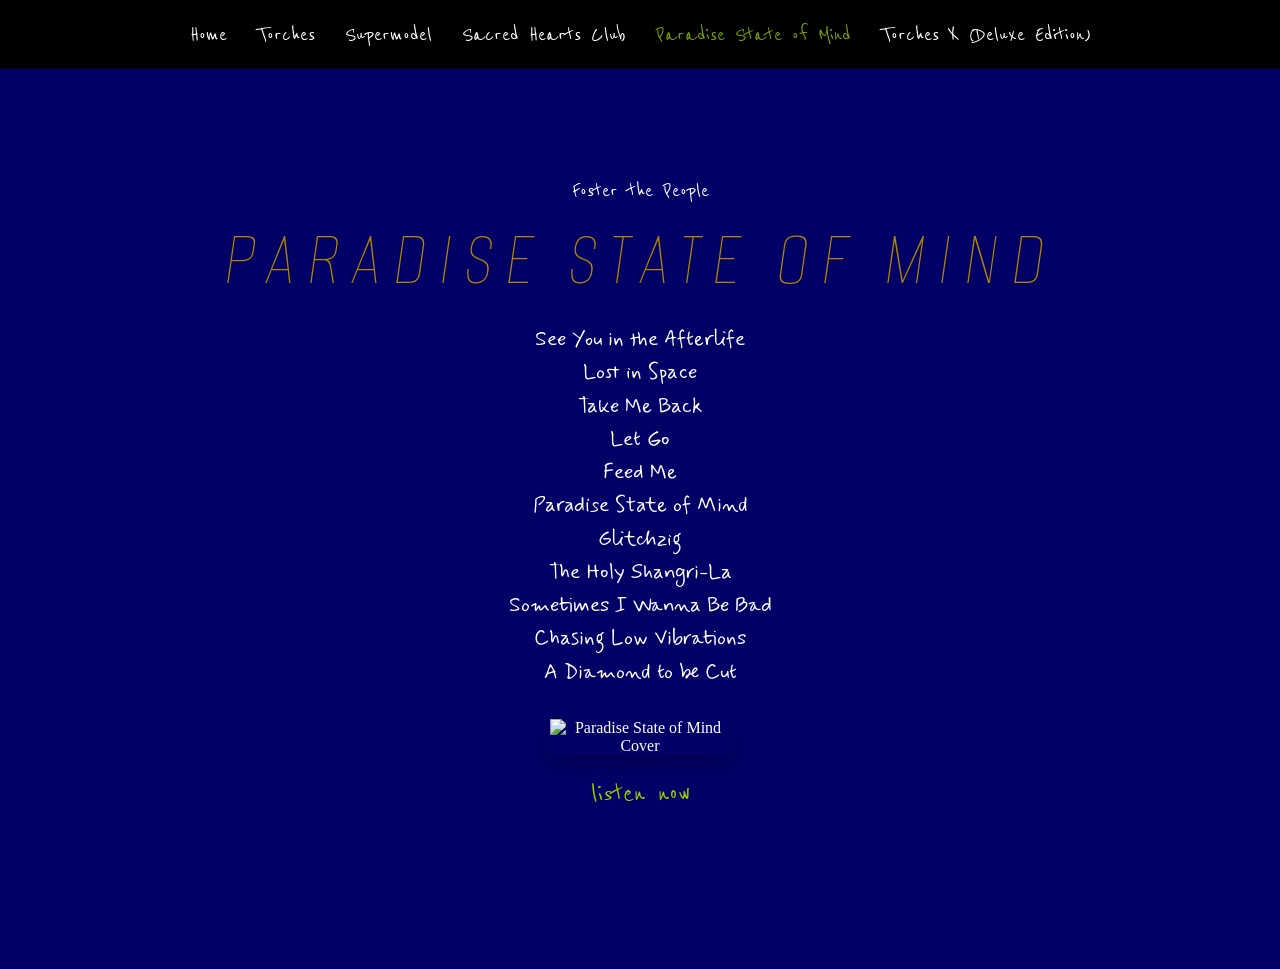
==== paradise state of mind.html @ 8e99a278 "Add files via upload" ====
<!DOCTYPE html>
<html lang="cs">
<head>
    <meta charset="UTF-8">
    <meta name="viewport" content="width=device-width, initial-scale=1.0">
    <title>Foster The People - Paradise State of Mind</title>
    <link href="https://fonts.googleapis.com/css2?family=Alumni+Sans+Pinstripe&family=Mynerve&family=Reenie+Beanie&display=swap" rel="stylesheet">
    <link rel="stylesheet" href="style.css">
</head>
<body>
    <nav class="navbar-psom">
        <ul>
            <li><a href="index.html">Home</a></li>
            <li><a href="torches.html">Torches</a></li>
            <li><a href="supermodel.html">Supermodel</a></li>
            <li><a href="sacred hearts club.html">Sacred Hearts Club</a></li>
            <li><a href="paradise state of mind.html" class="active">Paradise State of Mind</a></li>
			<li><a href="torches x.html">Torches X (Deluxe Edition)</a></li>
        </ul>
    </nav>

<div class="body-psom">
    <main class="content-psom">
        <header>
            <p class="band-name">Foster the People</p>
            <h1 class="album-psom">PARADISE STATE OF MIND</h1>
        </header>

        <section class="tracklist-psom">
            <ul>
                <li>See You in the Afterlife</li>
                <li>Lost in Space</li>
                <li>Take Me Back</li>
                <li>Let Go</li>
                <li>Feed Me</li>
                <li>Paradise State of Mind</li>
                <li>Glitchzig</li>
                <li>The Holy Shangri-La</li>
                <li>Sometimes I Wanna Be Bad</li>
                <li>Chasing Low Vibrations</li>
                <li>A Diamond to be Cut</li>
            </ul>
        </section>

        <section class="footer-cta">
            <img src="images/psom cover.jpg" alt="Paradise State of Mind Cover" class="psom-cover">
            <a href="https://open.spotify.com/album/27ynHS80OjICdw3qLNMgQP?si=8mzlaZCVSu6X0f-JZa1GEw" target="_blank" class="listen-link-psom">listen now</a>
        </section>
    </main>
</div>

</body>
</html>
---- style.css ----
/* Home */
* {
    margin: 0;
    padding: 0;
    box-sizing: border-box;
}

.home-page {
    background-color: #000;
	color: #fff;
    max-height: 50vh;
	display: flex;
	flex-direction: column;
}

/* menu */
.navbar-home {
    padding: 20px 0;
    width: 100%;
    z-index: 10;
}

.navbar-home ul {
    list-style: none;
    display: flex;
    justify-content: center;
    gap: 30px;
}

.navbar-home a {
    text-decoration: none;
    color: #fff;
    font-family: 'Reenie Beanie', cursive;
    font-size: 1.5rem;
    letter-spacing: 1px;
    transition: 0.3s;
}

.navbar-home a:hover, .navbar-home a.active {
    opacity: 0.6;
	color: #ff8c00;
}

/* main panel */
.main-panel {
	flex-grow: 1;
    display: flex;
    flex-direction: column;
    justify-content: center;
    align-items: center;
    padding-bottom: 50px; /* prostor pro footer */
}
.image-container {
    position: relative;
    width: 100%;
	height: 60vh;
	display: flex;
	justify-content: center;
	align-items: center;
    text-align: center;
	overflow: hidden;
}
.home-photo {
    width: 100%;
    height: 100%;
	object-fit: cover;
	object-position: center;
	filter: blur(3px); 
	transform: scale(1.1);
}
/* home texty */
.band-title {
	position: absolute;
    top: 50%;
    left: 50%;
    transform: translate(-50%, -50%);
    font-family: 'Rock Salt', cursive;
    font-size: 3rem;
    color: #ff8c00;
    text-shadow: 0 0 20px rgba(0,0,0,0.8); /* Aby byl nápis čitelný na fotce */
    white-space: nowrap;
}

.home-footer {
    margin-top: auto;
    padding: 30px 0;
    text-align: center;
}

.listen-to-us {
    font-family: 'Reenie Beanie', cursive;
    font-size: 2rem;
    color: #ff8c00;
    text-decoration: none;
    border-bottom: 2px solid transparent;
    transition: 0.3s;
	text-align: center;
}

.listen-to-us:hover {
    opacity: 0.6;
	color: #ff8c00;
}

/* Přizpůsobení pro mobily */
@media (max-width: 768px) {
    .main-panel {
        width: 90%; /* Na mobilu zabere bílý panel víc místa */
    }
    .band-title {
        font-size: 1.8rem;
    }
}

/*supermodel*/
* {
    margin: 0;
    padding: 0;
    box-sizing: border-box;
}

.body-s {
    background-color: #48a3a6; /* Tyrkysové pozadí z obrázku */
    color: #000;
    overflow-x: hidden;
    min-height: 100vh;
}
/* menu */
.navbar-s {
    padding: 20px 0;
    width: 100%;
    z-index: 10;
	background-color: #000;
}

.navbar-s ul {
    list-style: none;
    display: flex;
    justify-content: center;
    gap: 30px;
}

.navbar-s a {
    text-decoration: none;
    color: #fff;
    font-family: 'Reenie Beanie', cursive;
    font-size: 1.5rem;
    letter-spacing: 1px;
    transition: 0.3s;
}

.navbar-s a:hover, .navbar-s a.active {
    opacity: 0.6;
	color: #ffffcc;
}
/* content-s */
.content-s {
	margin: 10px;
	flex-grow: 1;
    display: flex;
    flex-direction: column;
    justify-content: center;
    align-items: center;
	text-align: center;
    padding-bottom: 50px; /* prostor pro footer */
}

/* s texty */
.band-name {
	font-family: 'Reenie Beanie', cursive;
    font-size: 1.5rem;
    margin-bottom: 5px;
}

.album-s {
    font-family: 'Akatab', sans-serif;
	color: #ffffcc;
    font-size: 4rem;
    letter-spacing: 5px;
    margin-bottom: 20px;
}

.tracklist ul {
    list-style: none;
    font-family: 'Mynerve', sans-serif;
    font-size: 1.3rem;
    line-height: 1.6;
    margin-bottom: 30px;
}

/* Spodní část s obalem */
.footer-cta {
    display: flex;
    flex-direction: column;
    align-items: center;
    gap: 10px;
}

.album-cover {
    width: 180px;
    box-shadow: 0 10px 20px rgba(0,0,0,0.2);
}

.listen-link-s {
    font-family: 'Reenie Beanie', cursive;
    font-size: 2rem;
    color: #ffffcc;
    text-decoration: none;
    transition: transform 0.3s;
}

.listen-link-s:hover {
    transform: scale(1.1);
}

/* Responzivita pro mobily */
@media (max-width: 768px) {
    .illustration {
        display: none; /* Skryje ilustrace na malých displejích, aby nepřekážely textu */
    }
    .album-s {
        font-size: 2.5rem;
    }
}




/* shc */
* {
    margin: 0;
    padding: 0;
    box-sizing: border-box;
}

.shc-page {
	background-color: #1a1a1a; /* Tmavé pozadí podle náhledu */
    color: #fff;
    min-height: 100vh;
    overflow-x: hidden;
}
/* menu */
.navbar-shc {
    padding: 20px 0;
    width: 100%;
    z-index: 10;
	background-color: #000;
}

.navbar-shc ul {
    list-style: none;
    display: flex;
    justify-content: center;
    gap: 30px;
}

.navbar-shc a {
    text-decoration: none;
    color: #fff;
    font-family: 'Reenie Beanie', cursive;
    font-size: 1.5rem;
    letter-spacing: 1px;
    transition: 0.3s;
}

.navbar-shc a:hover, .navbar-shc a.active {
    opacity: 0.6;
	color: #ff0066;
}
/* content-shc */
.content-shc {
	margin: 10px;
	flex-grow: 1;
    display: flex;
    flex-direction: column;
    justify-content: center;
    align-items: center;
	text-align: center;
    padding-bottom: 50px; /* prostor pro footer */
}

/* shc texty */
.band-name {
	font-family: 'Reenie Beanie', cursive;
    font-size: 1.5rem;
    margin-bottom: 5px;
}

.album-shc {
	font-family: 'Qwitcher Grypen', cursive;
    margin: 10px 0 40px 0;
    color: #ff99cc;
    font-size: 5rem;
    letter-spacing: 5px;
    margin-bottom: 20px;
}

.tracklist-shc ul {
    list-style: none;
    font-family: 'Mynerve', sans-serif;
    font-size: 1.3rem;
    line-height: 1.6;
    margin-bottom: 30px;
}

/* Spodní část s obalem */
.footer-cta {
    display: flex;
    flex-direction: column;
    align-items: center;
    gap: 10px;
}

.shc-cover {
    width: 180px;
    box-shadow: 0 10px 20px rgba(0,0,0,0.2);
}


.listen-link-shc {
    font-family: 'Reenie Beanie', cursive;
    font-size: 2rem;
    color: #ff0066;
    text-decoration: none;
    transition: transform 0.3s;
}

.listen-link-shc:hover {
    transform: scale(1.1);
}

/* Responzivita pro mobily */
@media (max-width: 768px) {
    .illustration {
        display: none; /* Skryje ilustrace na malých displejích, aby nepřekážely textu */
    }
    .album-shc {
        font-size: 2.5rem;
    }
}



/* --- TORCHES PAGE --- */

.body-t {
    background-color: #f0f0f0; /* Světlé pozadí typické pro Torches */
    color: #000;
    min-height: 100vh;
    display: flex;
    flex-direction: column;
}

/* Navigace Torches */
.navbar-t {
    padding: 20px 0;
    width: 100%;
    z-index: 10;
    background-color: #000;
}

.navbar-t ul {
    list-style: none;
    display: flex;
    justify-content: center;
    gap: 30px;
}

.navbar-t a {
    text-decoration: none;
    color: #fff;
    font-family: 'Reenie Beanie', cursive;
    font-size: 1.5rem;
	letter-spacing: 1px;
    transition: 0.3s;
}

.navbar-t a:hover, .navbar-t a.active {
    color: #ffcc00;
    opacity: 0.6;
}

/* Obsah Torches */
.content-t {
    margin: 10px;
    flex-grow: 1;
    display: flex;
    flex-direction: column;
    justify-content: center;
    align-items: center;
    text-align: center;
    padding-bottom: 50px;
}

.album-t {
    font-family: 'Alumni Sans Pinstripe', sans-serif;
    font-size: 6rem;
    font-weight: 100;
    text-transform: uppercase;
    color: #ffcc00;
    margin: 10px 0 20px 0;
    letter-spacing: 10px;
}

.tracklist-t ul {
    list-style: none;
    font-family: 'Mynerve', sans-serif;
    font-size: 1.4rem;
    line-height: 1.7;
    margin-bottom: 30px;
    color: #000;
}

.torches-cover {
    width: 180px;
    margin-bottom: 10px;
	box-shadow: 0 10px 20px rgba(0,0,0,0.2);
}

.listen-link-t {
    font-family: 'Reenie Beanie', cursive;
    font-size: 2rem;
    color: #ffcc00;
    text-decoration: none;
    transition: transform 0.3s;
}

.listen-link-t:hover {
    transform: scale(1.1);
}

/* Responzivita */
@media (max-width: 768px) {
    .album-t {
        font-size: 3.5rem;
        letter-spacing: 5px;
    }
    
    .navbar-t ul {
        gap: 15px;
    }
    
    .navbar-t a {
        font-size: 1.2rem;
    }
}




/* --- PARADISE STATE OF MIND PAGE --- */

.body-psom {
    background-color: #000066;
    color: #fff;
    min-height: 100vh;
    display: flex;
    flex-direction: column;
}

/* Navigace PSOM */
.navbar-psom {
    padding: 20px 0;
    width: 100%;
    z-index: 10;
    background-color: #000;
}

.navbar-psom ul {
    list-style: none;
    display: flex;
    justify-content: center;
    gap: 30px;
}

.navbar-psom a {
    text-decoration: none;
    color: #fff;
    font-family: 'Reenie Beanie', cursive;
    font-size: 1.5rem;
    transition: 0.3s;
}

.navbar-psom a:hover, .navbar-psom a.active {
    color: #99cc00;
    opacity: 0.8;
}

/* Obsah PSOM */
.content-psom {
    margin: 10px;
    flex-grow: 1;
    display: flex;
    flex-direction: column;
    justify-content: center;
    align-items: center;
    text-align: center;
    padding-bottom: 50px;
}

.album-psom {
    font-family: 'Alumni Sans Pinstripe', sans-serif;
    font-size: 5rem;
    font-weight: 100;
	font-style: italic;
    text-transform: uppercase;
    color: #b38600;
    margin: 10px 0 20px 0;
    letter-spacing: 12px;
    line-height: 1.1;
}

.tracklist-psom ul {
    list-style: none;
    font-family: 'Mynerve', sans-serif;
    font-size: 1.3rem;
    line-height: 1.6;
    margin-bottom: 30px;
    color: #fff;
}

.psom-cover {
    width: 180px;
    margin-bottom: 10px;
	box-shadow: 0 10px 20px rgba(0,0,0,0.2);
}

.listen-link-psom {
    font-family: 'Reenie Beanie', cursive;
    font-size: 2rem;
    color: #99cc00;
    text-decoration: none;
    transition: transform 0.3s;
}

.listen-link-psom:hover {
    transform: scale(1.1);
    text-shadow: 0 0 10px rgba(240, 198, 116, 0.5);
}

/* Responzivita */
@media (max-width: 768px) {
    .album-psom {
        font-size: 2.8rem;
        letter-spacing: 6px;
    }
    
    .navbar-psom ul {
        flex-wrap: wrap;
        gap: 10px;
        padding: 0 10px;
    }
}





/* --- TORCHES X PAGE --- */

.body-tx {
    background-color: #fff; /* Temnější pozadí než u základního alba */
    color: #000;
    min-height: 100vh;
    display: flex;
    flex-direction: column;
}

/* Navigace Torches X */
.navbar-tx {
    padding: 20px 0;
    width: 100%;
    z-index: 10;
    background-color: #000;
}

.navbar-tx ul {
    list-style: none;
    display: flex;
    justify-content: center;
    gap: 30px;
}

.navbar-tx a {
    text-decoration: none;
    color: #fff;
    font-family: 'Reenie Beanie', cursive;
    font-size: 1.5rem;
    transition: 0.3s;
	letter-spacing: 1px;
}

.navbar-tx a:hover, .navbar-tx a.active {
    color: #ff9900;
    opacity: 0.6;
}

/* Obsah Torches X */
.content-tx {
    margin: 10px;
    flex-grow: 1;
    display: flex;
    flex-direction: column;
    justify-content: center;
    align-items: center;
    text-align: center;
    padding-bottom: 50px;
}

.album-tx {
    font-family: 'New Rocker', sans-serif;
    font-size: 5rem;
    font-weight: 100;
    text-transform: uppercase;
    color: #ffbf00;
    margin: 10px 0 20px 0;
    letter-spacing: 10px;
}

.anniversary-label {
    font-family: 'Reenie Beanie', cursive;
    font-size: 1.5rem;
    color: #ff9900;
    margin-bottom: 30px;
}

.tracklist-tx ul {
    list-style: none;
    font-family: 'Mynerve', sans-serif;
    font-size: 1.3rem;
    line-height: 1.8;
    margin-bottom: 30px;
    color: #000;
}

.tx-cover {
    width: 180px;
    box-shadow: 0 0 40px rgba(255, 153, 0, 0.15); /* Jemná oranžová záře */
    margin-bottom: 10px;
}

.listen-link-tx {
    font-family: 'Reenie Beanie', cursive;
    font-size: 2rem;
    color: #ff9900;
    text-decoration: none;
    transition: 0.3s;
}

.listen-link-tx:hover {
    transform: scale(1.1);
    text-shadow: 0 0 10px rgba(255, 153, 0, 0.5);
}

/* Responzivita */
@media (max-width: 768px) {
    .album-tx {
        font-size: 3.5rem;
        letter-spacing: 8px;
    }
}
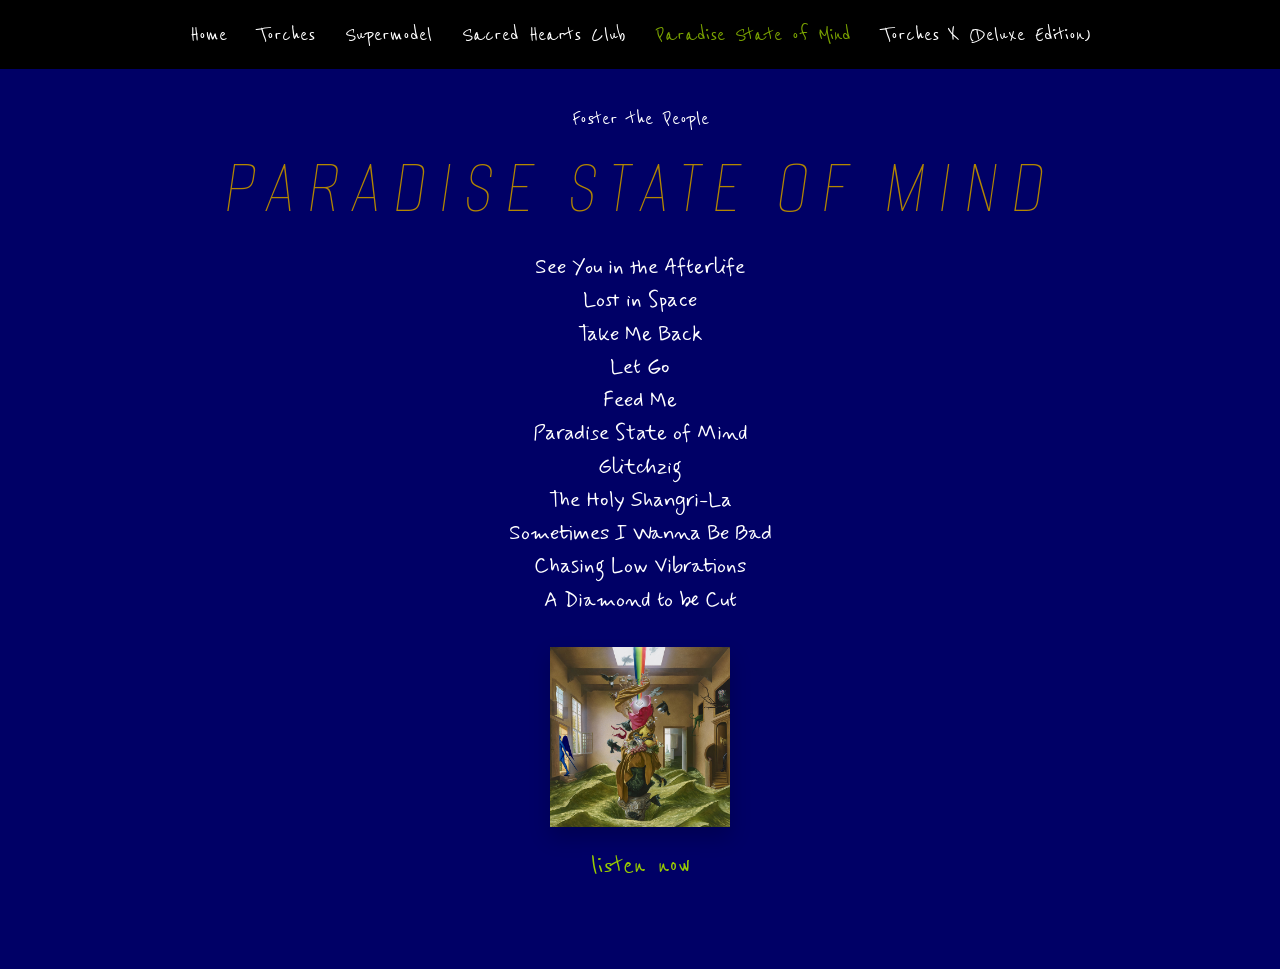
==== commit 5694cff5: "paradise state of mind.html" ====
--- a/paradise state of mind.html
+++ b/paradise state of mind.html
@@ -43,11 +43,11 @@
         </section>
 
         <section class="footer-cta">
-            <img src="images/psom cover.jpg" alt="Paradise State of Mind Cover" class="psom-cover">
+            <img src="psom cover.jpg" alt="Paradise State of Mind Cover" class="psom-cover">
             <a href="https://open.spotify.com/album/27ynHS80OjICdw3qLNMgQP?si=8mzlaZCVSu6X0f-JZa1GEw" target="_blank" class="listen-link-psom">listen now</a>
         </section>
     </main>
 </div>
 
 </body>
-</html>+</html>
